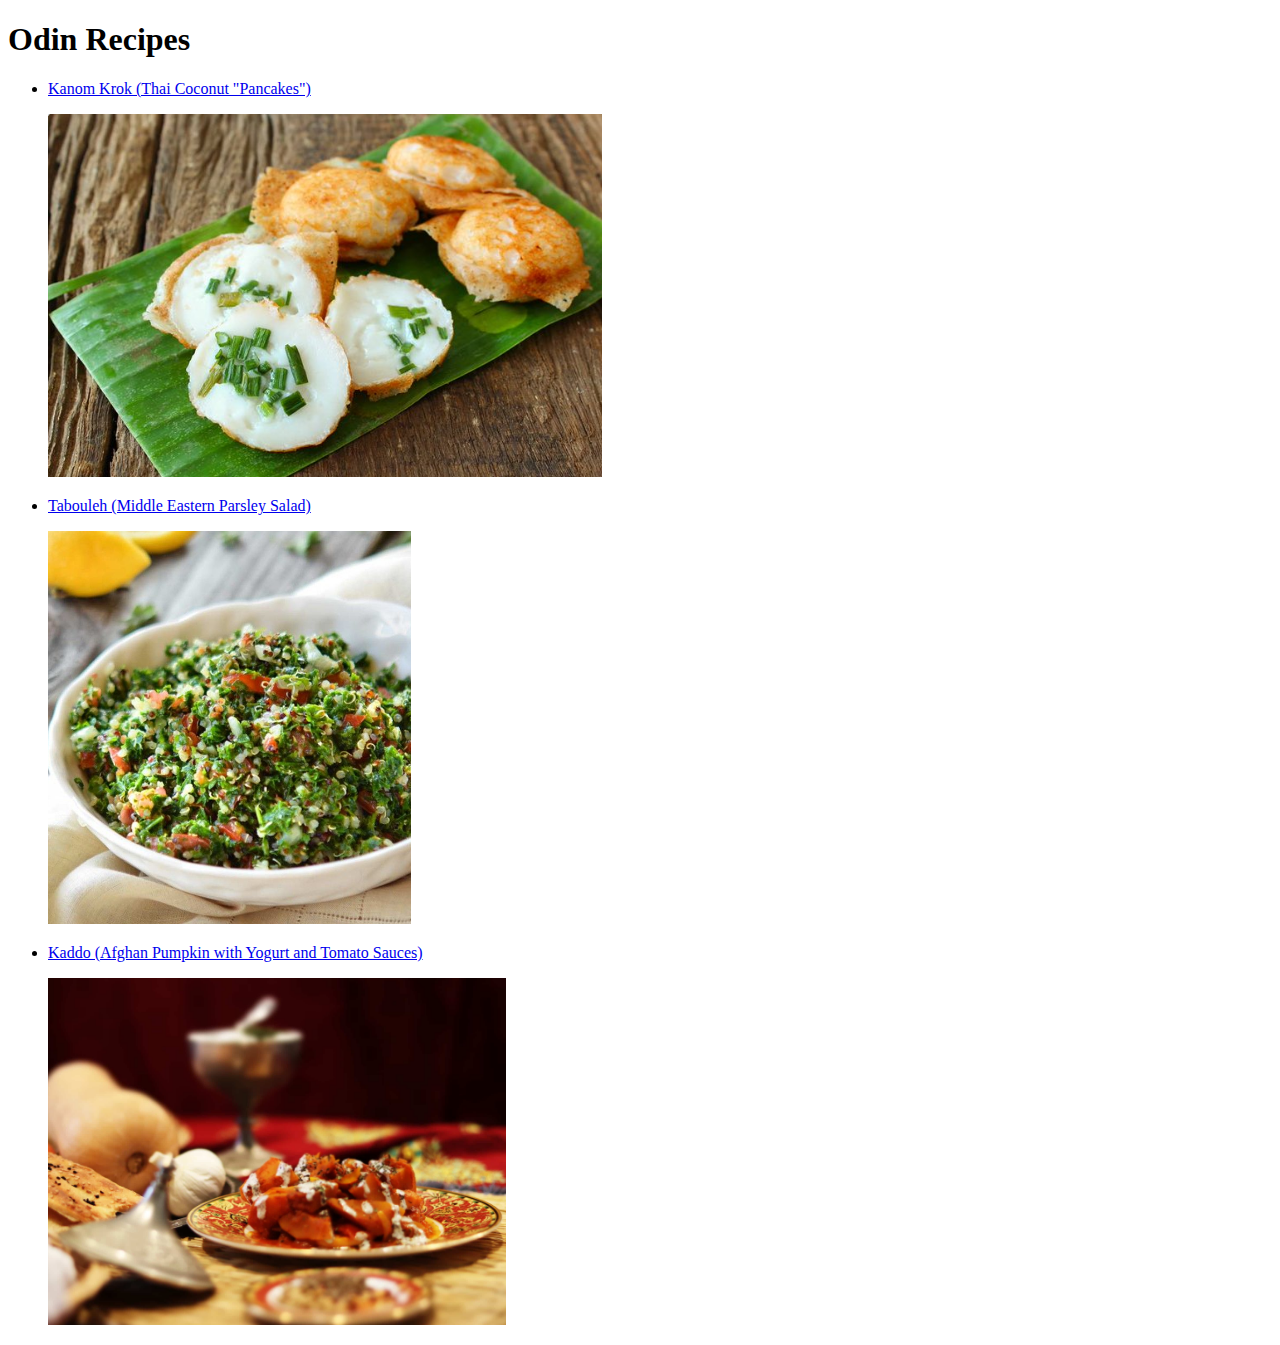
==== index.html @ 1c2f27d4 "Add html files" ====
<!DOCTYPE html>
<html lang="en">
    <head>
        <meta charset="UTF-8">
        <title>Odin Recipes</title>
    </head>
    <body class="grad">
        <div>
            <h1 class="title">Odin Recipes</h1>
        </div>
        <ul class="none">
            <p class="krok">
                <li><a class="hover" href="Kanom_Krok.html">Kanom Krok (Thai Coconut "Pancakes")</a></li> 
            </p>
            <img class="kk" src="kanom_krok.png"/>
            <p class="leh">
                <li><a class="hover" href="Tabouleh.html">Tabouleh (Middle Eastern Parsley Salad)</a></li>
            </p>
            <img class="tb" src="Tabouleh.png">
            <p class="do">
                <li><a class="hover" href="Kaddo.html">Kaddo (Afghan Pumpkin with Yogurt and Tomato Sauces)</a></li>
            </p>
            <img class="kd" src="Kaddo.png">
        </ul>
    </body>
</html>
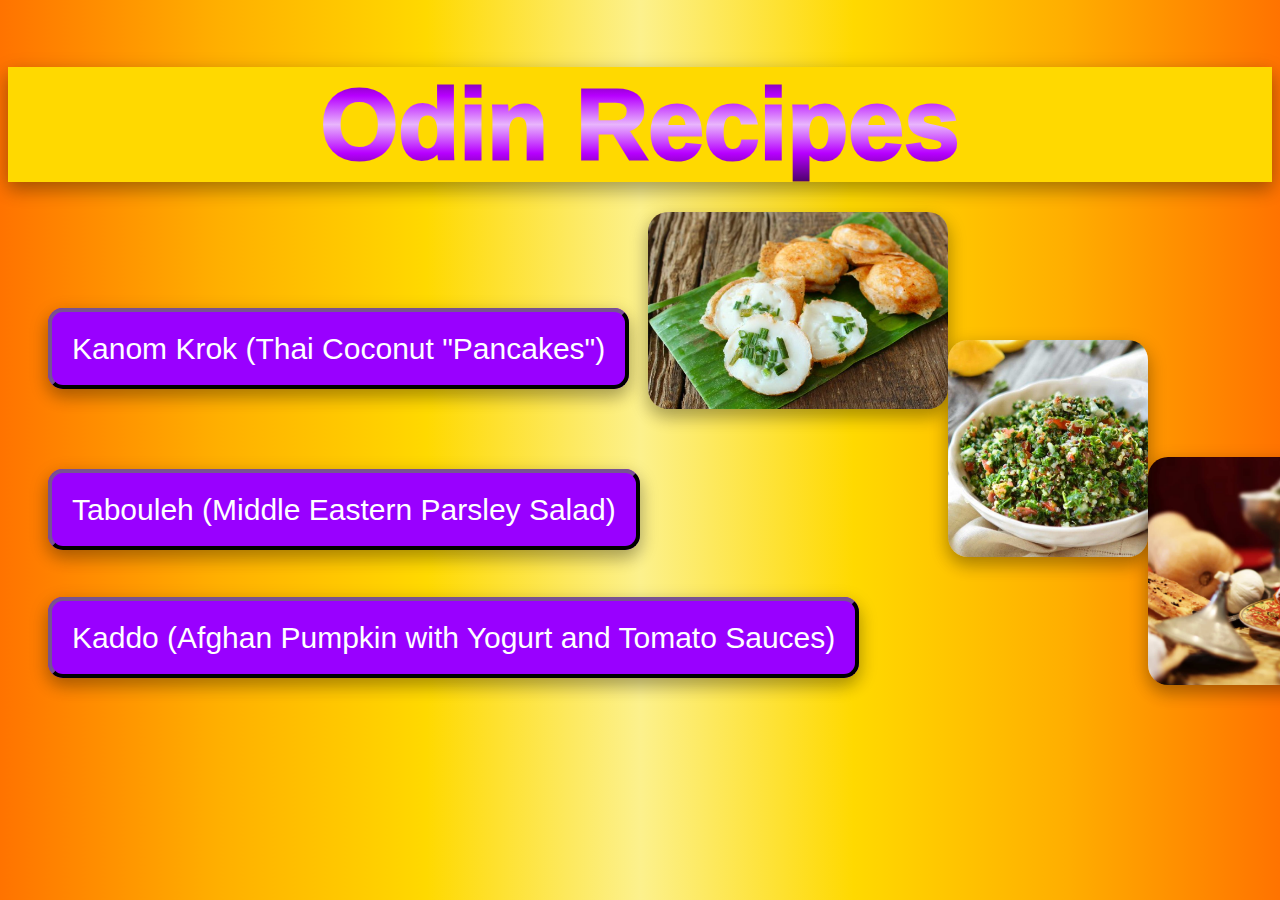
==== commit fbbff51e: "Link stylesheet to index.html" ====
--- a/index.html
+++ b/index.html
@@ -3,6 +3,7 @@
     <head>
         <meta charset="UTF-8">
         <title>Odin Recipes</title>
+        <link rel="stylesheet" href="index.css">
     </head>
     <body class="grad">
         <div>
--- a/index.css
+++ b/index.css
@@ -0,0 +1,92 @@
+.grad {
+    background: linear-gradient(to right, #ff7300, #ffae00, #ffd900, #fcf18d, #ffd900, #ffae00, #ff7300);
+}
+
+div {
+    background-color:#ffd900;
+    box-shadow: 0 8px 16px 0 rgba(0,0,0,0.2), 0 6px 20px 0 rgba(0,0,0,0.19);
+}
+
+.title {
+    text-align: center;
+    font-family: Arial, Helvetica, sans-serif;
+    font-size: 100px;
+    font-weight: 1000;
+    background-color: indigo;
+    background-image: linear-gradient(#4b0268, #b700ff, #e8b5fc, #b700ff, #4b0268);
+    background-size: 100%;
+    background-repeat: repeat;
+    -webkit-background-clip: text;
+    -webkit-text-fill-color: transparent;
+}
+
+a {
+    text-decoration: none;
+}
+
+.none {
+    list-style:none;
+}
+
+.krok {
+    margin-top: 150px;
+}
+
+.leh {
+    margin-top: 80px;
+}
+
+.do {
+    margin-top: 60px;
+}
+
+.hover {
+    background-color: rgb(153, 0, 255);
+    color:white;
+    font-family: Arial, Helvetica, sans-serif;
+    text-align:center;
+    font-size: 30px;
+    border-left: 4px solid #775291;
+    border-top: 4px solid #775291;
+    border-right:  4px solid black;
+    border-bottom: 4px solid black;
+    border-radius: 15px;
+    padding: 20px 20px;
+    cursor: pointer;
+    box-shadow: 0 8px 16px 0 rgba(0,0,0,0.2), 0 6px 20px 0 rgba(0,0,0,0.19);
+}
+
+.hover:hover {
+    background-color:#b91af8;
+}
+
+.kk {
+    margin-left: 600px;
+    margin-top: -170px;
+    width: 300px;
+    height: auto;
+}
+
+.tb {
+    width: 200px;
+    height: auto;
+    margin-left: 900px;
+    margin-top: -220px;
+    
+}
+
+.kd {
+    width: 300px;
+    height: auto;
+    margin-left: 1100px;
+    margin-top: -300px;
+}
+
+a {
+    color:white;
+}
+
+img {
+    border-radius: 20px;
+    box-shadow: 0 8px 16px 0 rgba(0,0,0,0.2), 0 6px 20px 0 rgba(0,0,0,0.19);
+}
